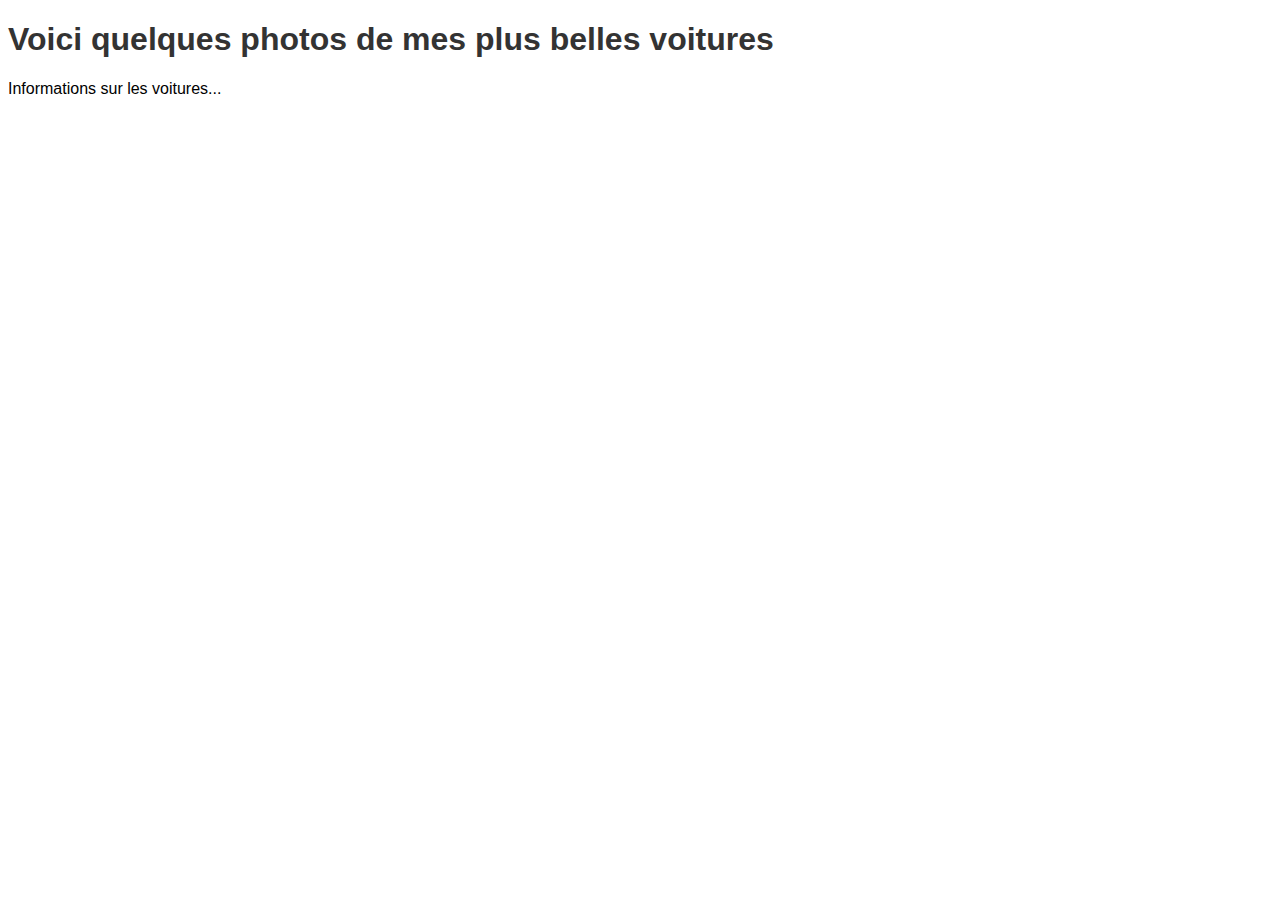
==== page1.html @ f7d27e28 "Update and rename etablissements.html to page1.html" ====
<!DOCTYPE html>
<html>

<head>
  <meta charset="utf-8">
  <meta name="viewport" content="width=device-width">
  <title>Mes voitures</title>
  <link href="style.css" rel="stylesheet" type="text/css" />
</head>

<body>
  <h1>Voici quelques photos de mes plus belles voitures</h1>
  <p>Informations sur les voitures...</p>
</body>

</html>
---- style.css ----
/* Styles for Parcoursup theme */

body {
  font-family: Arial, sans-serif;
}

h1 {
  color: #333;
}

ul {
  list-style-type: none;
  padding: 0;
}

li {
  padding: 5px 0;
}

form {
  margin-top: 20px;
}

label {
  display: block;
  margin-bottom: 5px;
}

input[type="text"],
input[type="email"] {
  width: 200px;
  padding: 5px;
  margin-bottom: 10px;
}

input[type="submit"] {
  padding: 5px 10px;
  background-color: #58a0d3;
  color: white;
  border: none;
  cursor: pointer;
}
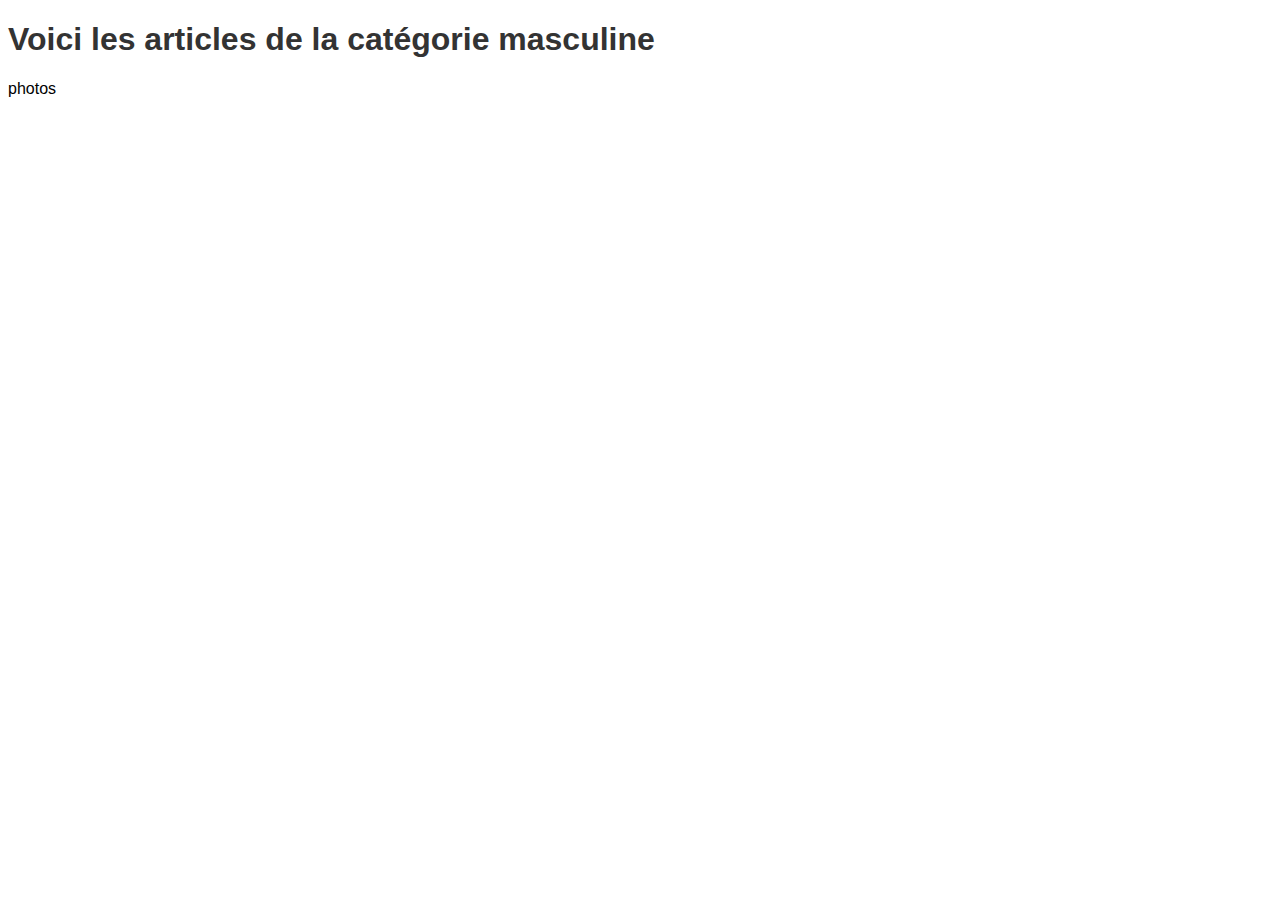
==== commit 596c74da: "Update page1.html" ====
--- a/page1.html
+++ b/page1.html
@@ -9,8 +9,8 @@
 </head>
 
 <body>
-  <h1>Voici quelques photos de mes plus belles voitures</h1>
-  <p>Informations sur les voitures...</p>
+  <h1>Voici les articles de la catégorie masculine</h1>
+  <p>photos</p>
 </body>
 
 </html>
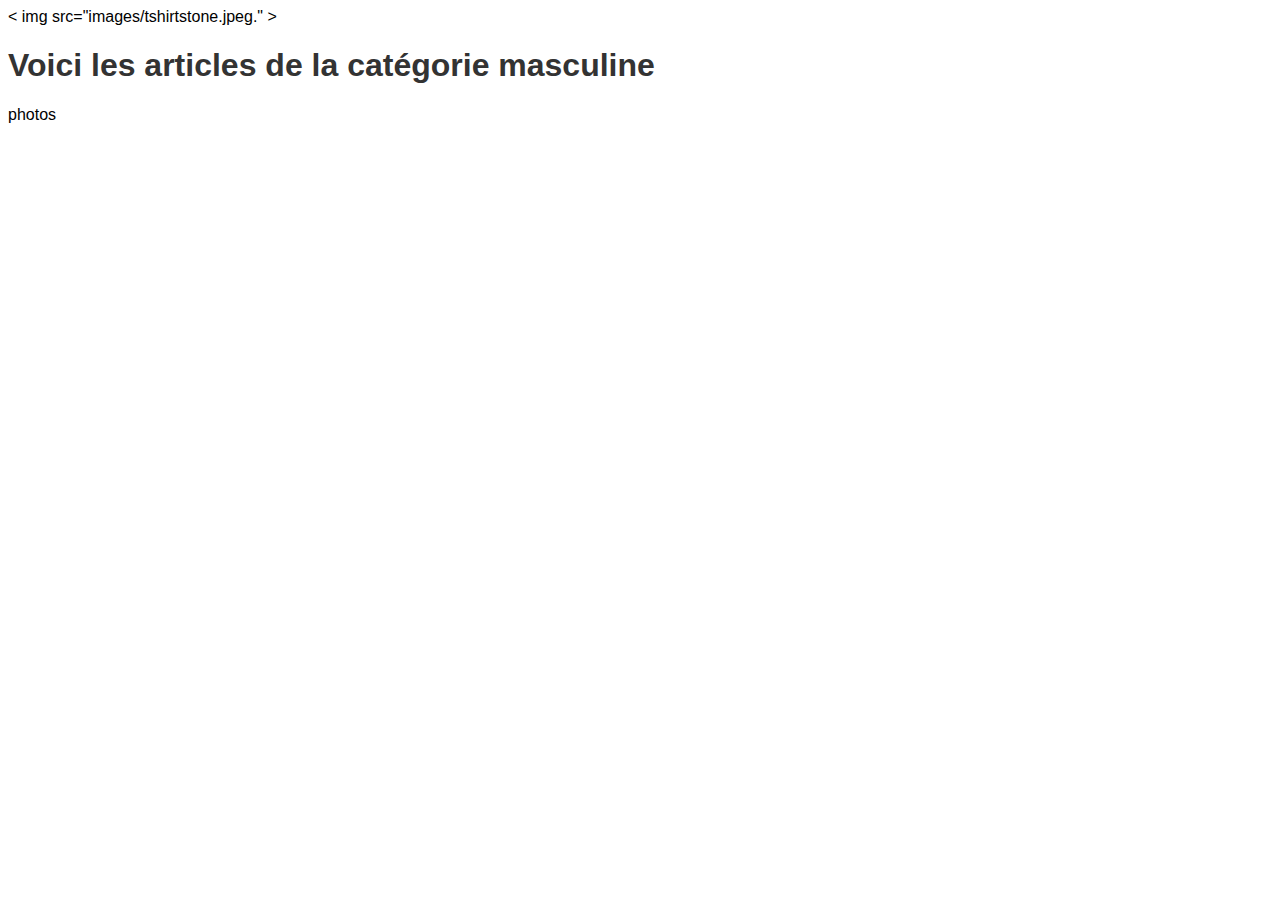
==== commit 7d3476da: "Update page1.html" ====
--- a/page1.html
+++ b/page1.html
@@ -7,6 +7,7 @@
   <title>Mes voitures</title>
   <link href="style.css" rel="stylesheet" type="text/css" />
 </head>
+    < img src="images/tshirtstone.jpeg." >
 
 <body>
   <h1>Voici les articles de la catégorie masculine</h1>
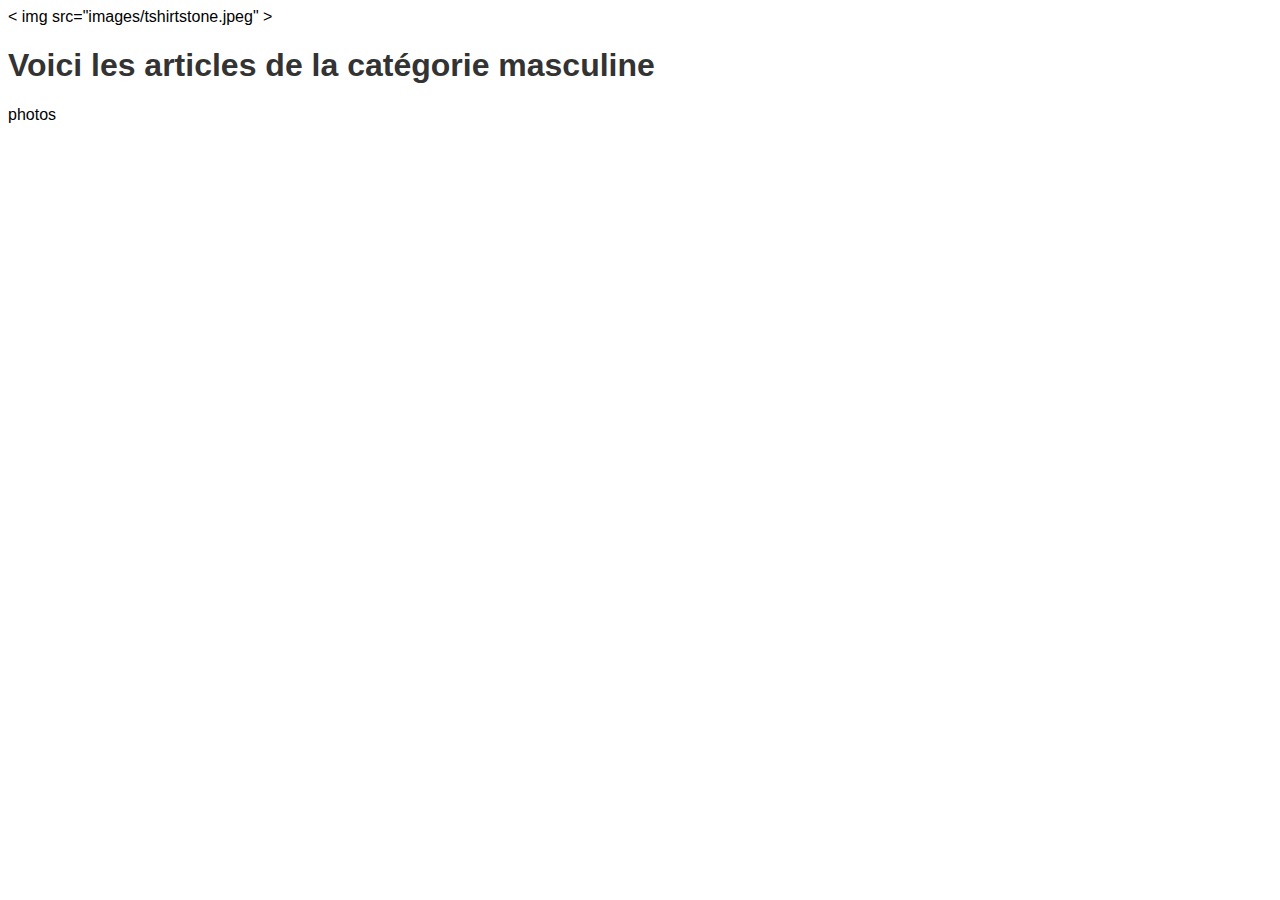
==== commit 0476bba7: "Update page1.html" ====
--- a/page1.html
+++ b/page1.html
@@ -6,8 +6,9 @@
   <meta name="viewport" content="width=device-width">
   <title>Mes voitures</title>
   <link href="style.css" rel="stylesheet" type="text/css" />
+  < img src="images/tshirtstone.jpeg" >
 </head>
-    < img src="images/tshirtstone.jpeg." >
+    
 
 <body>
   <h1>Voici les articles de la catégorie masculine</h1>
